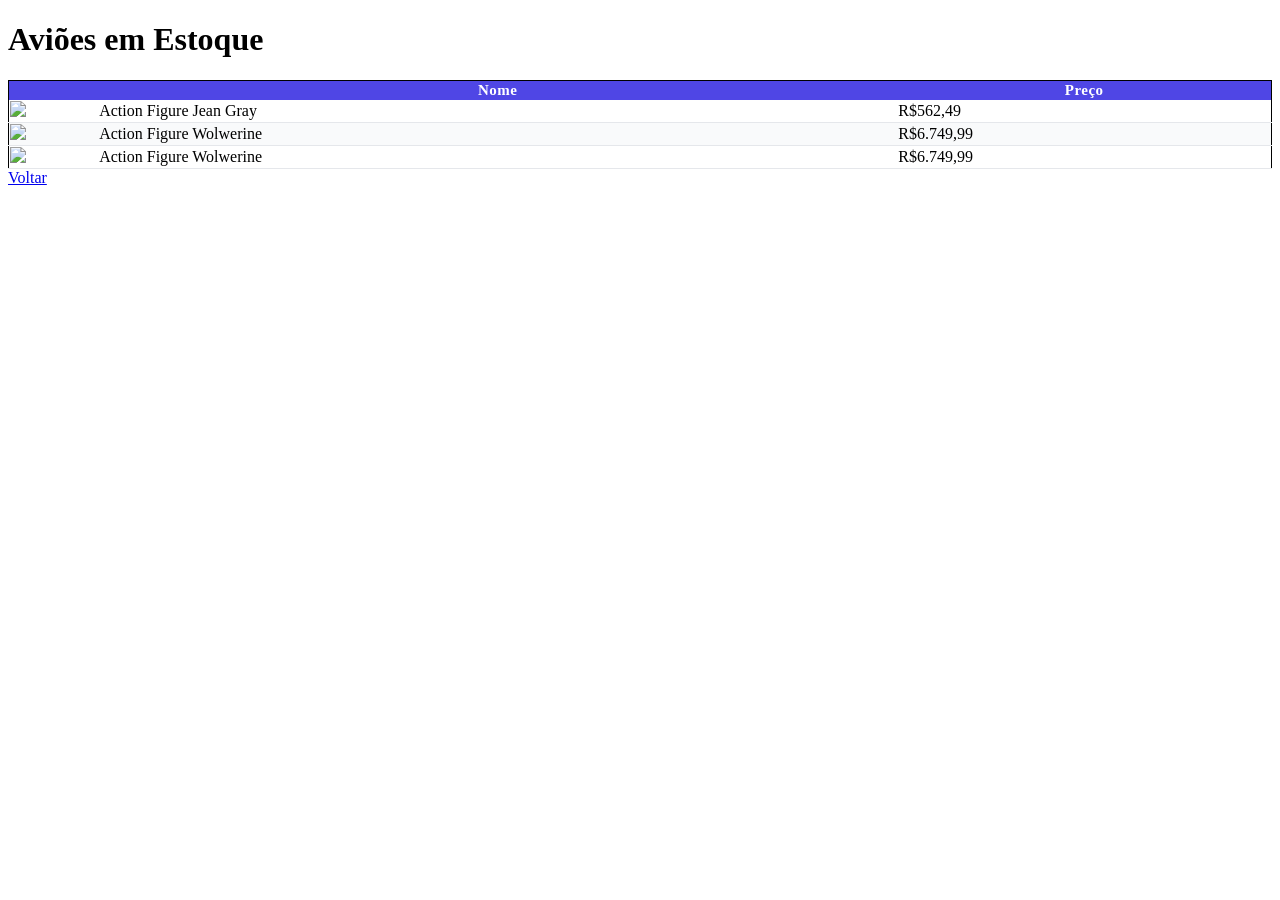
==== Avioes.html @ 4ba9ec36 "Projeto" ====
<!DOCTYPE html>
<html lang="pt-br">
<head>
    <meta charset="UTF-8">
    <meta name="viewport" content="width=device-width, initial-scale=1.0">
    <title>Avioes</title>
    <link rel="stylesheet" href="assets/css/avioes.css">
</head>
<body>
   <h1>Aviões em Estoque</h1>
  
  
  <table class="tabela-xmen">
<thead>
        <tr>
            <th></th>
            <th>Nome</th>
            <th>Preço</th>
        </tr>
    </thead>
    <tbody>
            <tr>
                <td>
                    <img src="https://ironstudios.com.br/cdn/shop/files/7134415_1ac0350c-6ad9-4f3b-9dbf-a1657eed1e5a_1024x1024.jpg?v=1772460362">
                    </td>
                    <td>Action Figure Jean Gray</td>
                    <td>R$562,49</td>
            </tr>
            
            <tr>
                <td>
                    <img src="https://ironstudios.com.br/cdn/shop/files/090963_1_1024x1024.jpg?v=1753846535">
                    </td>
                    <td>Action Figure Wolwerine</td>
                    <td>R$6.749,99</td>
            </tr>
        
            <tr>
                <td>
                    <img src="https://ironstudios.com.br/cdn/shop/files/090963_1_1024x1024.jpg?v=1753846535">
                    </td>
                    <td>Action Figure Wolwerine</td>
                    <td>R$6.749,99</td>
            </tr>

        </tbody>
        </table>
<a href="index.html">Voltar</a>
 


</body>
</html>
---- assets/css/avioes.css ----
.tabela-xmen{
width: 100%;
border-collapse: collapse;
border: 1px solid black;
border-radius: 8px;
}

.tabela-xmen thead tr{
background-color: #4f46e5;
color: white;
}

/*class="tabela-xmen"      
<thead>
    <tr>
        <th> <----
*/
.tabela-xmen thead tr th
.tabela-xmen tbody tr td{
/* padding: 14*/
padding: 14px 16px;
text-align: left;
}

.tabela-xmen tbody tr{
    border-bottom: 1px solid #e5e7eb;
}

.tabela-xmen tbody tr{
border-bottom: 1px solid #e5e7eb;
transition: background 0.2s ease;
}

.tabela-xmen tbody tr:nth-child(even){
background-color: #f9fafb;
}

.tabela-xmen tbody tr:hover{
background-color: #eef2ff;
}

.tabela-xmen thead th{
font-size: 15px;
letter-spacing: 0.5px;
}

.tabela-xmen thead td{
color: #444;
}

.tabela-xmen tbody tr td img{
max-width: 100px;
}
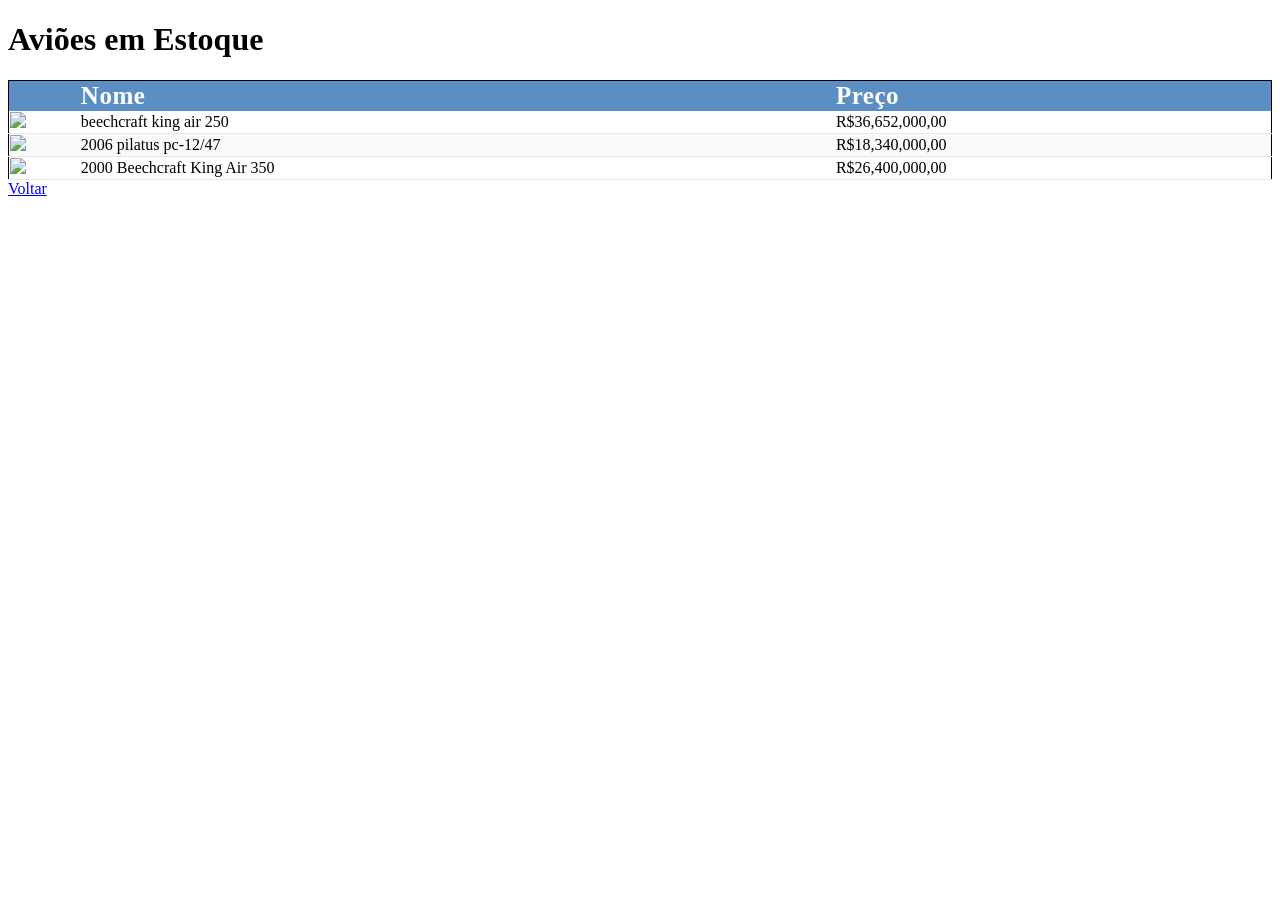
==== commit 7ce7af46: "Projeto" ====
--- a/Avioes.html
+++ b/Avioes.html
@@ -21,26 +21,26 @@
     <tbody>
             <tr>
                 <td>
-                    <img src="https://ironstudios.com.br/cdn/shop/files/7134415_1ac0350c-6ad9-4f3b-9dbf-a1657eed1e5a_1024x1024.jpg?v=1772460362">
+                    <img src="https://encrypted-tbn0.gstatic.com/images?q=tbn:ANd9GcTJA7MIDa0pnAOScSxy_vuPR6zCu-sneNl05A&s">
                     </td>
-                    <td>Action Figure Jean Gray</td>
-                    <td>R$562,49</td>
+                    <td>beechcraft king air 250</td>
+                    <td>R$36,652,000,00</td>
             </tr>
             
             <tr>
                 <td>
-                    <img src="https://ironstudios.com.br/cdn/shop/files/090963_1_1024x1024.jpg?v=1753846535">
+                    <img src="https://encrypted-tbn0.gstatic.com/images?q=tbn:ANd9GcRkWbqVe1ofA-WqcRVpTQFnA8k6PHNpEMHizA&s">
                     </td>
-                    <td>Action Figure Wolwerine</td>
-                    <td>R$6.749,99</td>
+                    <td>2006 pilatus pc-12/47</td>
+                    <td>R$18,340,000,00</td>
             </tr>
         
             <tr>
                 <td>
-                    <img src="https://ironstudios.com.br/cdn/shop/files/090963_1_1024x1024.jpg?v=1753846535">
+                    <img src="https://static.wixstatic.com/media/7a8923_d51fd4ae1cab4f4c8474179e46b2e11f~mv2.png/v1/fill/w_560,h_622,al_c,q_85,usm_0.66_1.00_0.01,enc_avif,quality_auto/7a8923_d51fd4ae1cab4f4c8474179e46b2e11f~mv2.png">
                     </td>
-                    <td>Action Figure Wolwerine</td>
-                    <td>R$6.749,99</td>
+                    <td>2000 Beechcraft King Air 350</td>
+                    <td>R$26,400,000,00</td>
             </tr>
 
         </tbody>
--- a/assets/css/avioes.css
+++ b/assets/css/avioes.css
@@ -7,7 +7,7 @@
 }
 
 .tabela-xmen thead tr{
-background-color: #4f46e5;
+background-color: #5b8fc4;
 color: white;
 }
 
@@ -19,12 +19,12 @@
 .tabela-xmen thead tr th
 .tabela-xmen tbody tr td{
 /* padding: 14*/
-padding: 14px 16px;
+padding: 15px 16px;
 text-align: left;
 }
 
 .tabela-xmen tbody tr{
-    border-bottom: 1px solid #e5e7eb;
+    border-bottom: px solid #e5e7eb;
 }
 
 .tabela-xmen tbody tr{
@@ -41,8 +41,9 @@
 }
 
 .tabela-xmen thead th{
-font-size: 15px;
+font-size: 25px;
 letter-spacing: 0.5px;
+text-align: left;
 }
 
 .tabela-xmen thead td{
@@ -50,5 +51,5 @@
 }
 
 .tabela-xmen tbody tr td img{
-max-width: 100px;
+max-width: 150px;
 }
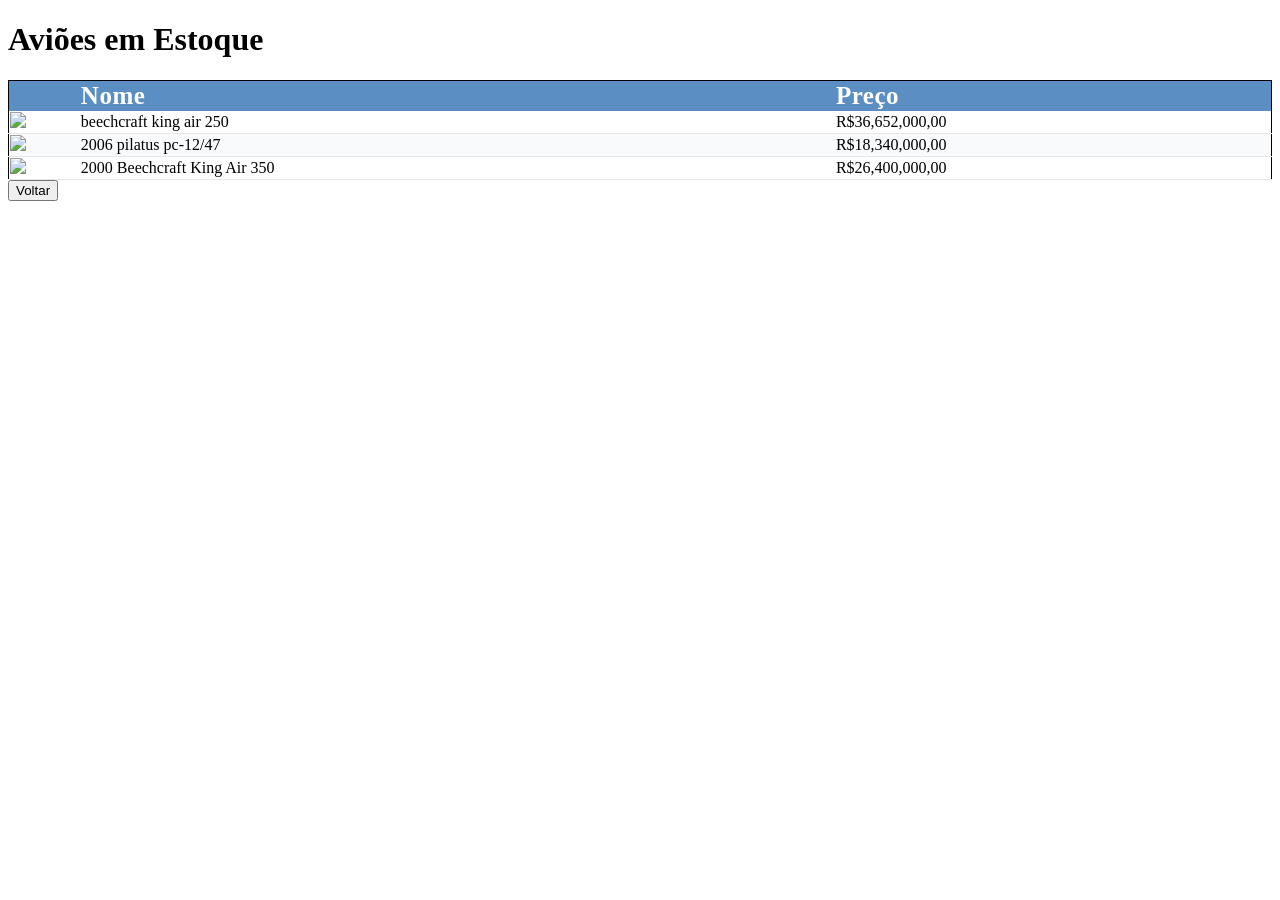
==== commit 36faab5f: "Projeto" ====
--- a/Avioes.html
+++ b/Avioes.html
@@ -45,7 +45,10 @@
 
         </tbody>
         </table>
-<a href="index.html">Voltar</a>
+
+        <a href="estoque.html">
+    <button>Voltar</button>
+</a>
  
 
 
